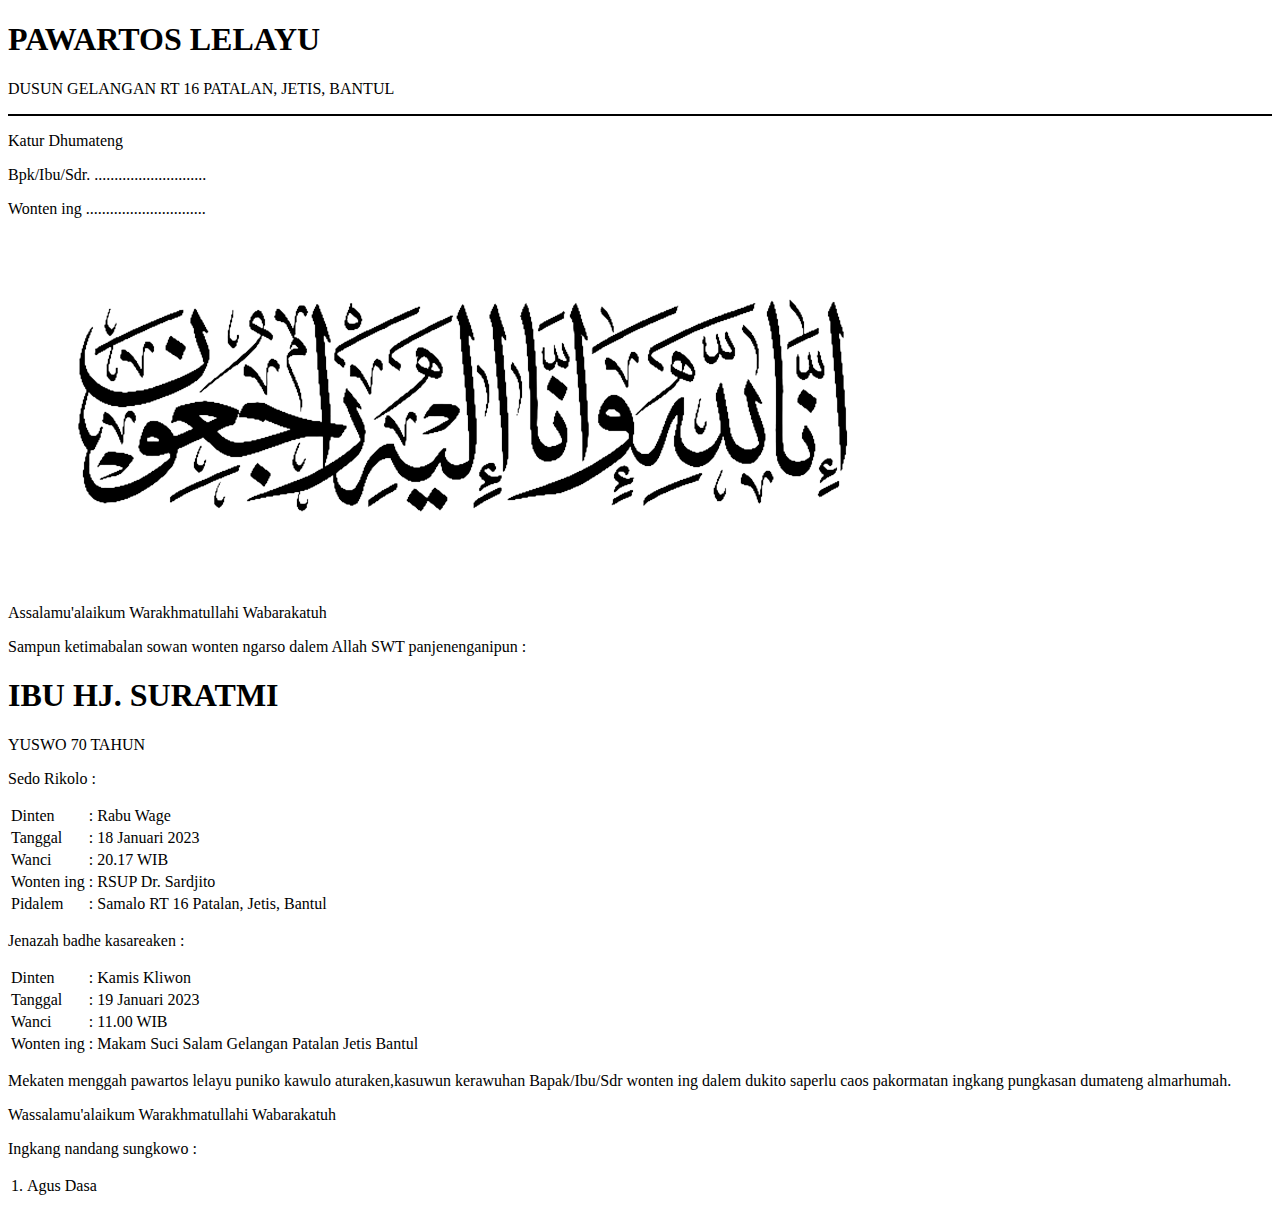
==== report.html @ 78642609 "first commit" ====
<!DOCTYPE html>
<html lang="en">
<head>
    <meta charset="UTF-8">
    <meta http-equiv="X-UA-Compatible" content="IE=edge">
    <meta name="viewport" content="width=device-width, initial-scale=1.0">
    <title>Document</title>

    <link rel="stylesheet" href="report.css">
</head>
<body>
    <div class="tittle">
        <h1>PAWARTOS LELAYU</h1>
        <P>DUSUN GELANGAN RT 16 PATALAN, JETIS, BANTUL</P>
        <hr color="black" size="2px">
    </div>
    
    <div class="to">
        <p>Katur Dhumateng</p>
        <p>Bpk/Ibu/Sdr. ............................</p>
        <p>Wonten ing   ..............................</p>
    </div>

    <div class="ina">
        <img src="ina.png" alt="gambar inalilahi">
    </div>

    <div class="salam">
        <p>Assalamu'alaikum Warakhmatullahi Wabarakatuh</p>
        <p>Sampun ketimabalan sowan wonten ngarso dalem Allah SWT panjenenganipun :</p>
    </div>

    <div class="alm">
        <h1>IBU HJ. SURATMI</h1>
        <p>YUSWO 70 TAHUN</p>

    </div>

    <div class="sedo">
        <p>Sedo Rikolo :</p>
        <table>
            <tr>
                <td>Dinten</td>
                <td>:</td>
                <td>Rabu Wage</td>
            </tr>
            <tr>
                <td>Tanggal</td>
                <td>:</td>
                <td>18 Januari 2023</td>
            </tr>
            <tr>
                <td>Wanci</td>
                <td>:</td>
                <td>20.17 WIB</td>
            </tr>
            <tr>
                <td>Wonten ing</td>
                <td>:</td>
                <td>RSUP Dr. Sardjito</td>
            </tr>
            <tr>
                <td>Pidalem</td>
                <td>:</td>
                <td>Samalo RT 16 Patalan, Jetis, Bantul</td>
            </tr>
        </table>
    </div>

    <div class="sare">
        <p>Jenazah badhe kasareaken :</p>
        <table>
            <tr>
                <td>Dinten</td>
                <td>:</td>
                <td>Kamis Kliwon</td>
            </tr>
            <tr>
                <td>Tanggal</td>
                <td>:</td>
                <td>19 Januari 2023</td>
            </tr>
            <tr>
                <td>Wanci</td>
                <td>:</td>
                <td>11.00 WIB</td>
            </tr>
            <tr>
                <td>Wonten ing</td>
                <td>:</td>
                <td>Makam Suci Salam Gelangan Patalan Jetis Bantul</td>
            </tr>
        </table>
    </div>

    <div class="panutup">
        <p>Mekaten menggah pawartos lelayu puniko kawulo aturaken,kasuwun kerawuhan
            Bapak/Ibu/Sdr wonten ing dalem dukito saperlu caos pakormatan ingkang pungkasan
            dumateng almarhumah.
        </p>

        <p>Wassalamu'alaikum Warakhmatullahi Wabarakatuh</p>
    </div>

    <div class="dukito">
        <p>Ingkang nandang sungkowo :</p>

        <table>
            <tr>
                <td>1.</td>
                <td>Agus Dasa</td>
            </tr>
        </table>
    </div>
</body>
</html>
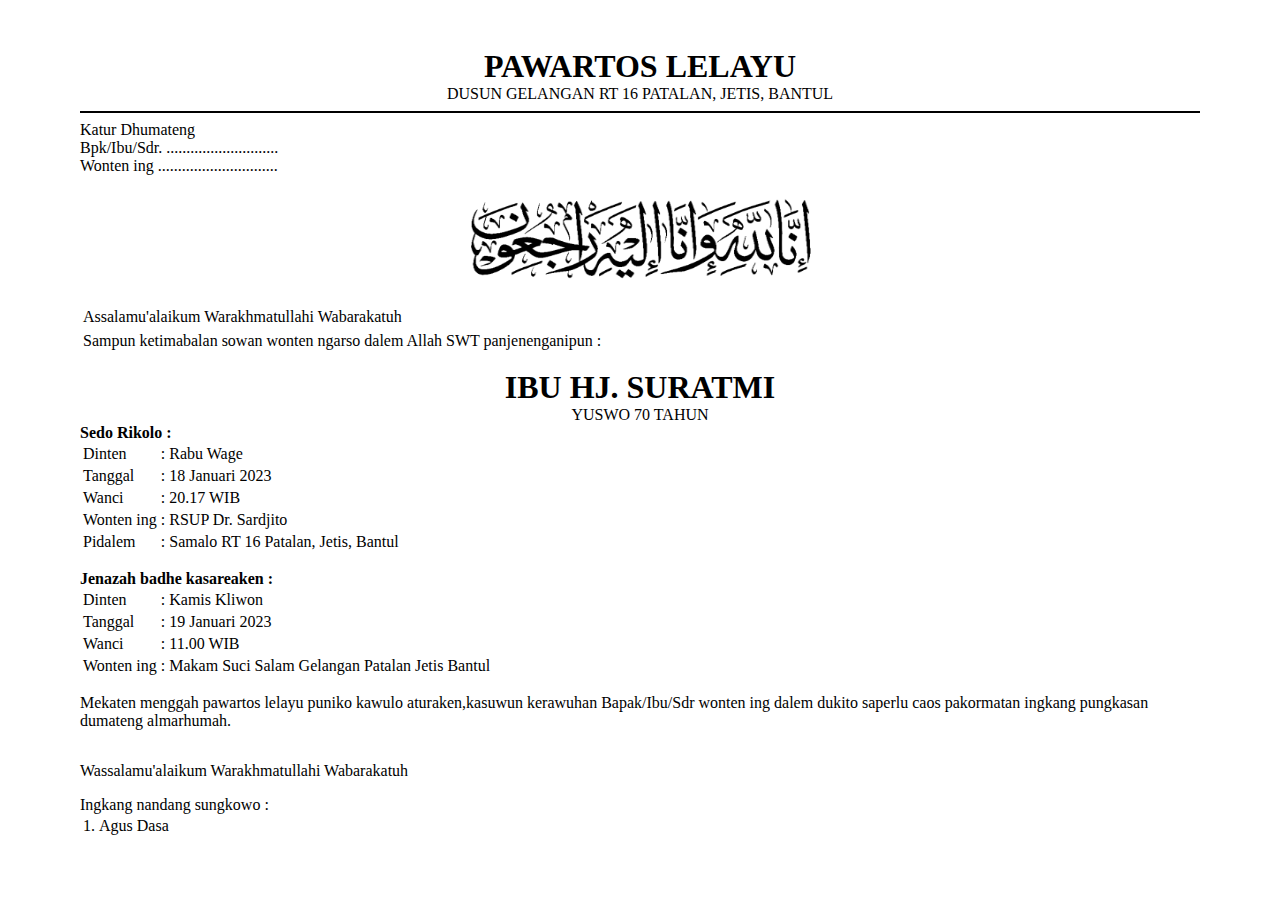
==== commit 83a8126e: "styling css" ====
--- a/report.html
+++ b/report.html
@@ -22,7 +22,8 @@
     </div>
 
     <div class="ina">
-        <img src="ina.png" alt="gambar inalilahi">
+        <img src="ina.png" alt="gambar inalilahi" style="width: 400px;
+        height: 130px;">
     </div>
 
     <div class="salam">
--- a/report.css
+++ b/report.css
@@ -0,0 +1,55 @@
+body {
+    margin: 0;
+    padding: 3rem 5rem;
+}
+
+.tittle {
+    display: block;
+    text-align: center;
+    text-decoration: none;
+}
+
+.tittle h1, p {
+    padding: 0;
+    margin: 0;
+}
+
+.ina {
+    display: flex;
+    justify-content: center;
+}
+
+.salam p {
+    padding: 3px;
+}
+
+.alm {
+    display: block;
+    text-align: center;
+    padding-top: 1rem;
+}
+
+.alm h1, p {
+    margin: 0;
+    padding: 0;
+}
+
+.sedo p {
+    font-weight: bold;
+}
+
+.sare {
+    padding-top: 1rem;
+}
+
+.sare p {
+    font-weight: bold;
+}
+
+.panutup p {
+    padding: 1rem 0;
+}
+
+.dukito {
+    
+}